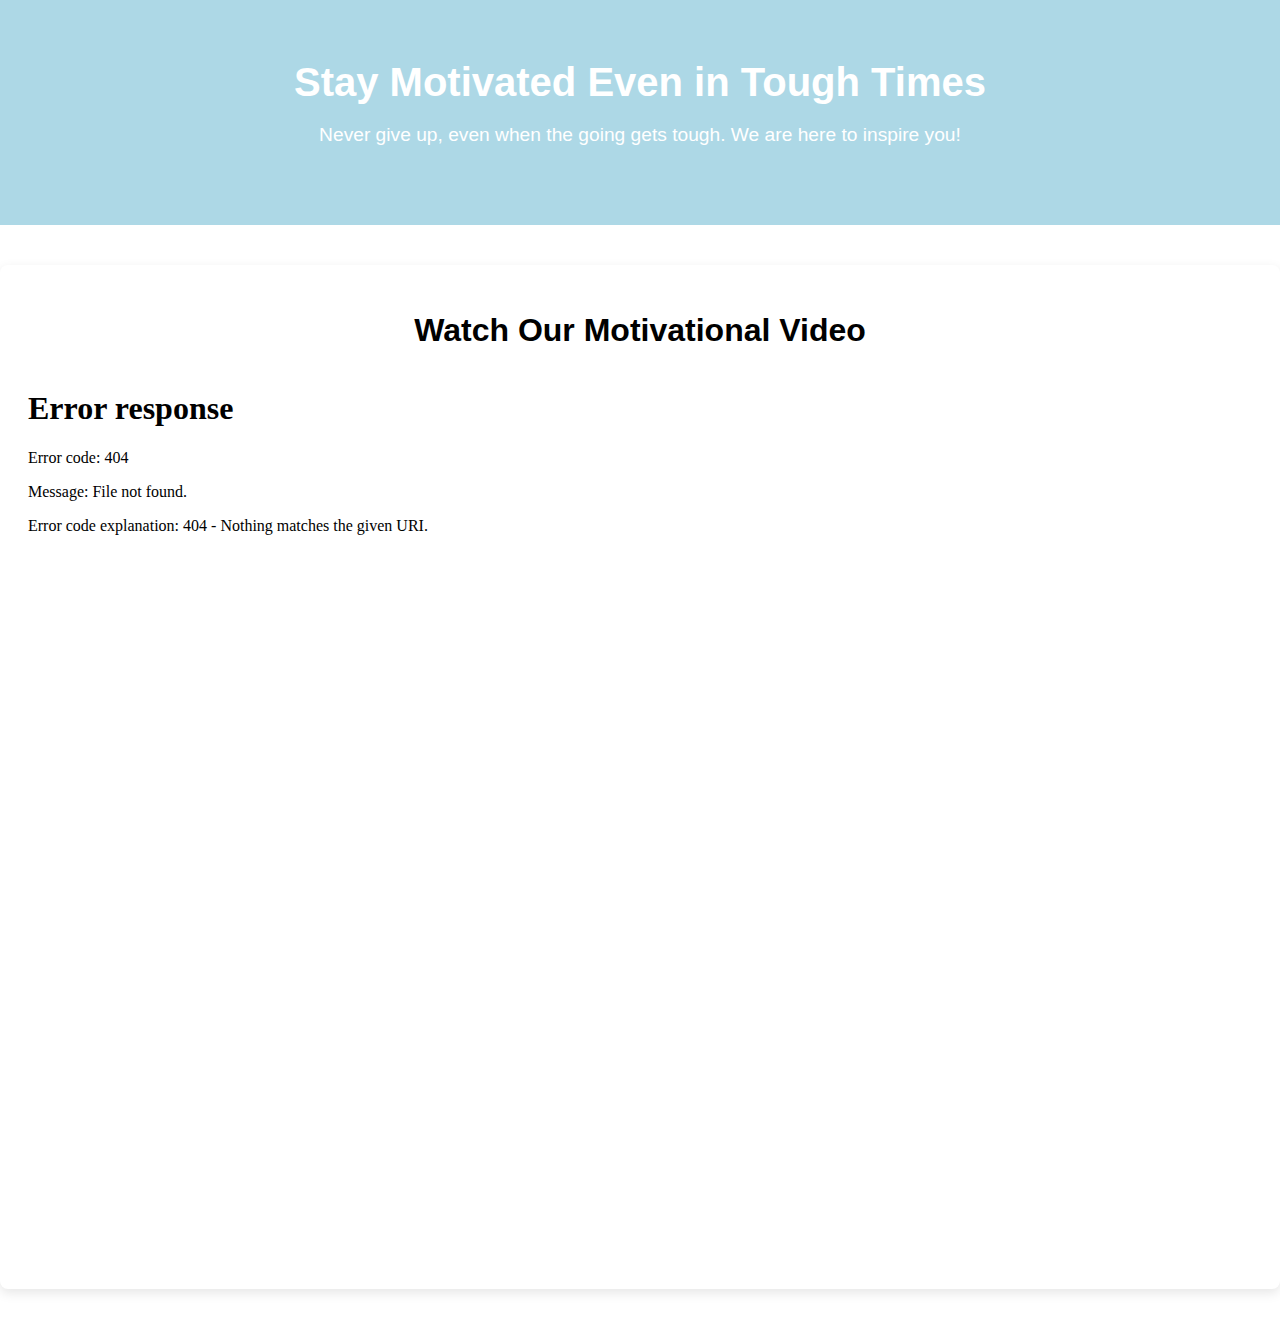
==== Watch Now.html @ cae1886d "Add files via upload" ====
<html>
<html lang="en">
<head>
    <meta charset="UTF-8">
    <meta name="viewport" content="width=device-width, initial-scale=1.0">
    <meta http-equiv="X-UA-Compatible" content="ie=edge">
    <title>Stay Motivated</title>
    <link rel="stylesheet" href="7.css">
</head>
<body>

    <section class="banner">
        <h1>Stay Motivated Even in Tough Times</h1>
        <p>Never give up, even when the going gets tough. We are here to inspire you!</p>
    </section>

    <section class="video-section">
        <h2>Watch Our Motivational Video</h2>
        <div class="video-container">
            <iframe src="Iman Video 1.mp4" frameborder="0" allowfullscreen></iframe>
        </div>
    </section>
</body>
</html>
---- 7.css ----
body {
    font-family: Arial, sans-serif;
    margin: 0;
    padding: 0;
    background-color: White;
    color: Black;
}

.banner {
    background-color: LightBlue;
    color: white;
    text-align: center;
    padding: 60px 20px;
    margin-bottom: 40px;
}

.banner h1 {
    font-size: 2.5rem;
    margin: 0;
}

.banner p {
    font-size: 1.2rem;
}

.video-section {
    text-align: center;
    margin: 40px 0;
    padding: 20px;
    background-color: White;
    border-radius: 8px;
    box-shadow: 0 4px 12px rgba(0, 0, 0, 0.1);
}

.video-section h2 {
    font-size: 2rem;
    margin-bottom: 20px;
    color: Black;
}

.video-container {
    max-width: 100%;
    margin: 0 auto;
    padding: 0;
    position: relative;
    overflow: hidden;
    background-color: White;
    border-radius: 8px;
}

.video-container iframe {
    width: 100%;
    height: 100%;
    border-radius: 8px;
}

@media screen and (max-width: 768px) {
    .video-container {
        width: 90%;
        height: 300px;
    }
}
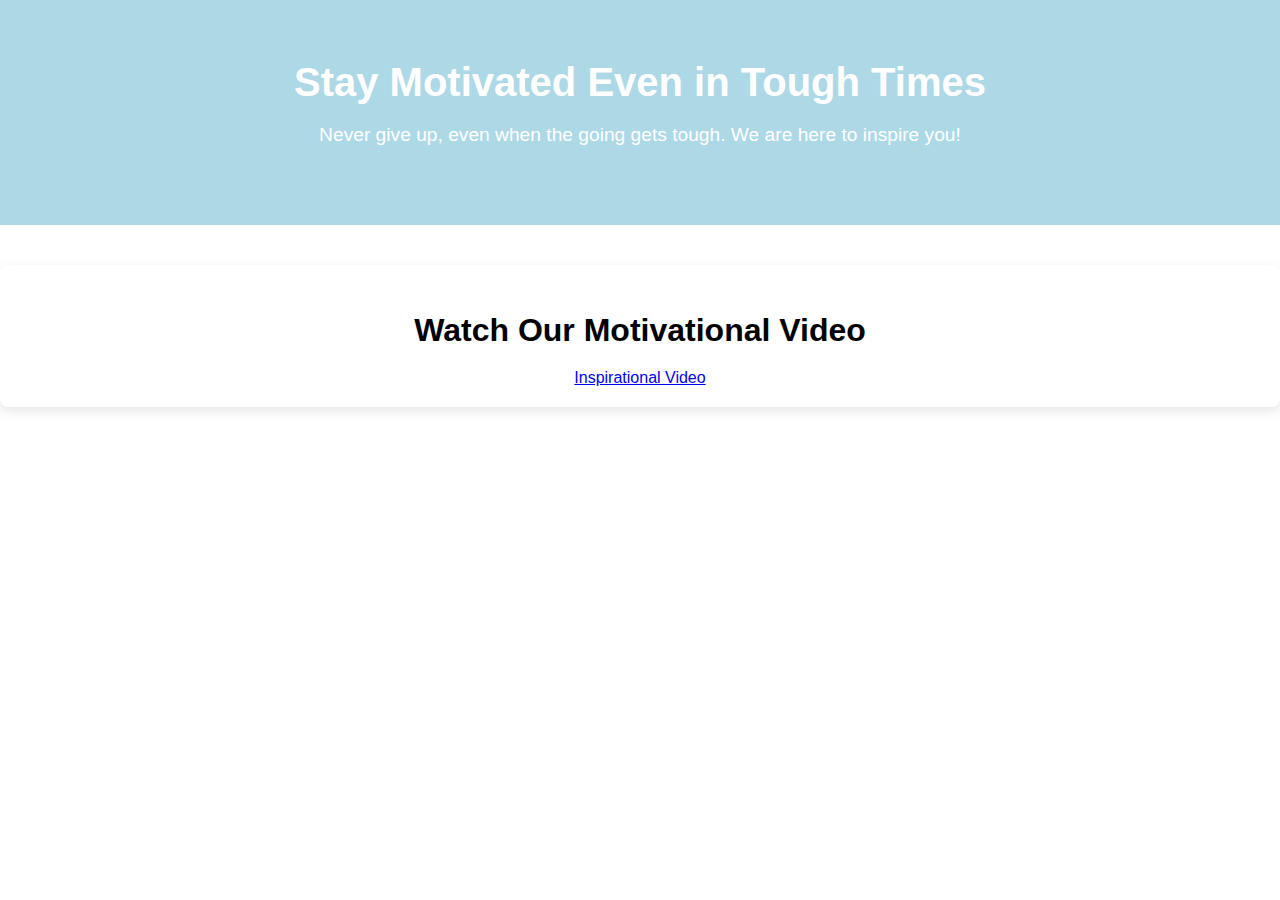
==== commit e52bc8fe: "Update Watch Now.html" ====
--- a/Watch Now.html
+++ b/Watch Now.html
@@ -17,7 +17,7 @@
     <section class="video-section">
         <h2>Watch Our Motivational Video</h2>
         <div class="video-container">
-            <iframe src="Iman Video 1.mp4" frameborder="0" allowfullscreen></iframe>
+            <a href="Iman Video 1.mp4">Inspirational Video</a>
         </div>
     </section>
 </body>
